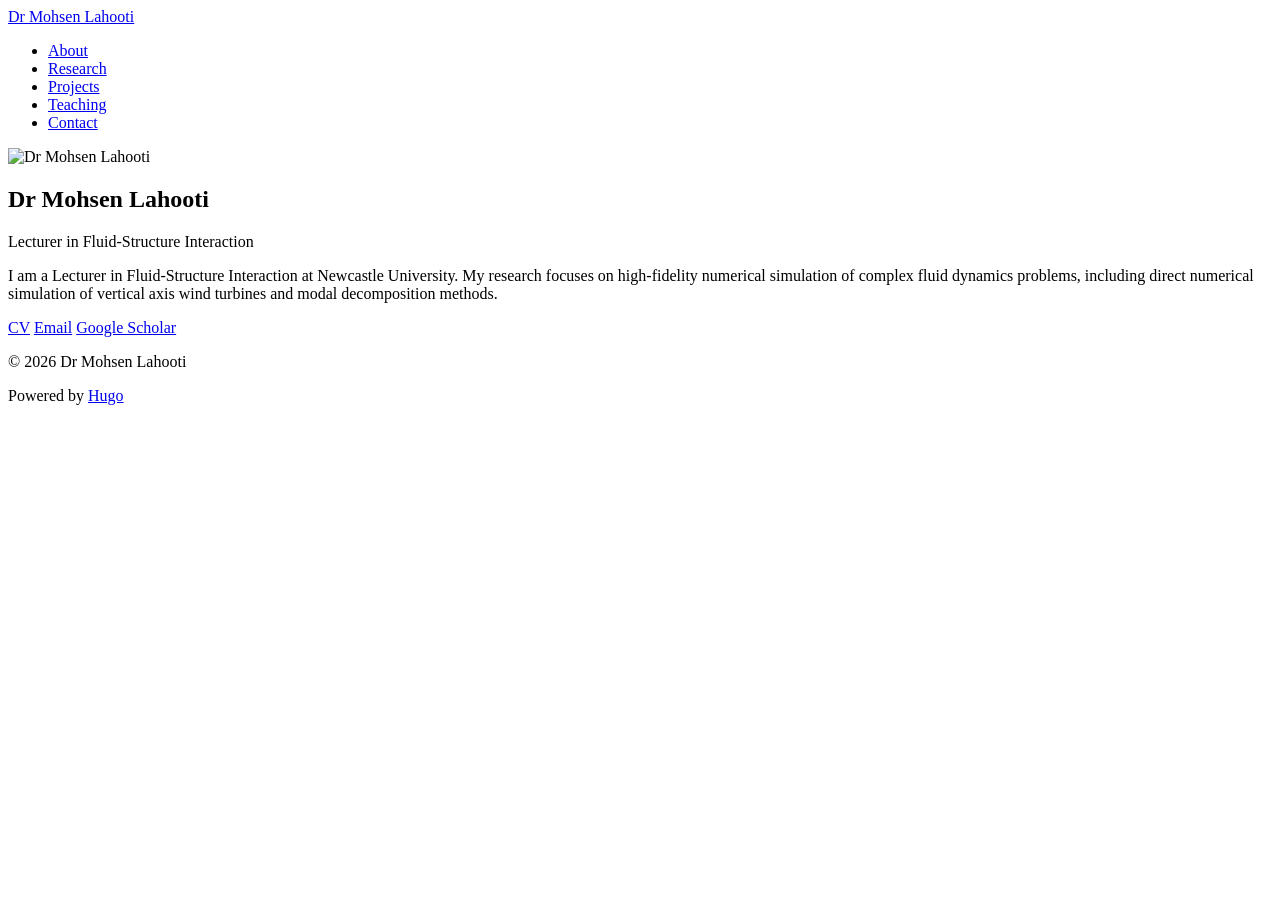
==== public/index.html @ bad83762 "add research, projects, teaching, contact pages with separate routing" ====
<!DOCTYPE html>
<html lang="en">
  <head>
	<meta name="generator" content="Hugo 0.161.1"><script src="/livereload.js?mindelay=10&amp;v=2&amp;port=1313&amp;path=livereload" data-no-instant defer></script>
    <meta charset="UTF-8">
<meta name="viewport" content="width=device-width, initial-scale=1.0">
<meta name="description" content="Lecturer in Fluid-Structure Interaction">
<title>Dr Mohsen Lahooti</title>
<link rel="stylesheet" href="/css/main.css">
<link rel="preconnect" href="https://fonts.googleapis.com">
<link href="https://fonts.googleapis.com/css2?family=Inter:wght@300;400;500;600&family=JetBrains+Mono:wght@400;500&display=swap" rel="stylesheet">

  </head>
  <body>
    <nav class="site-nav">
  <div class="nav-inner">
    <a href="/" class="nav-logo">Dr Mohsen Lahooti</a>
    <ul class="nav-links">
      <li><a href="/">About</a></li>
      <li><a href="/research/">Research</a></li>
      <li><a href="/projects/">Projects</a></li>
      <li><a href="/teaching/">Teaching</a></li>
      <li><a href="/contact/">Contact</a></li>
    </ul>
  </div>
</nav>

    <main>
      
<section id="about" class="section-about">
  <div class="container">
    <div class="about-grid">
      <div class="about-photo">
        <img src="/images/profile.jpg" alt="Dr Mohsen Lahooti">
      </div>
      <div class="about-text">
        <h1>Dr Mohsen Lahooti</h1>
        <p class="about-role">Lecturer in Fluid-Structure Interaction</p>
        <p>I am a Lecturer in Fluid-Structure Interaction at Newcastle University.
My research focuses on high-fidelity numerical simulation of complex
fluid dynamics problems, including direct numerical simulation of
vertical axis wind turbines and modal decomposition methods.</p>

        <div class="about-links">
          <a href="/cv.pdf" class="btn" target="_blank">CV</a>
          <a href="mailto:myeamil@" class="btn">Email</a>
          <a href="link%20to%20scholar" class="btn" target="_blank">Google Scholar</a>
        </div>
      </div>
    </div>
  </div>
</section>

    </main>
    <footer class="site-footer">
  <div class="footer-inner">
    <p>© 2026 Dr Mohsen Lahooti</p>
    <p class="footer-credit">Powered by <a href="https://gohugo.io" target="_blank">Hugo</a></p>
  </div>
</footer>

  </body>
</html>
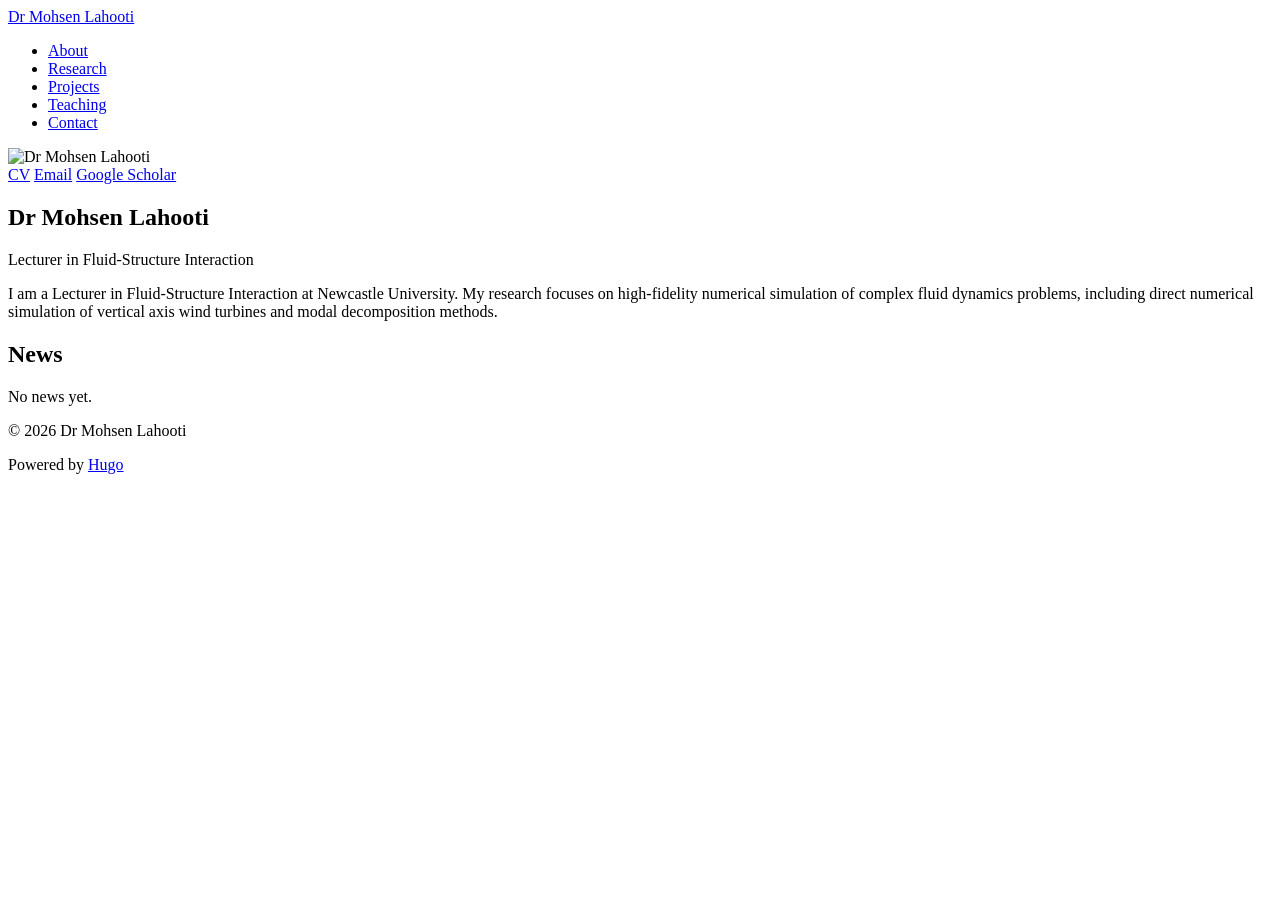
==== commit 252cadd1: "re-styling the landing page" ====
--- a/public/index.html
+++ b/public/index.html
@@ -27,26 +27,41 @@
 
     <main>
       
-<section id="about" class="section-about">
+<section class="section-about">
   <div class="container">
     <div class="about-grid">
-      <div class="about-photo">
-        <img src="/images/profile.jpg" alt="Dr Mohsen Lahooti">
+
+      
+      <div class="about-left">
+        <div class="about-photo">
+          <img src="/images/profile.jpg" alt="Dr Mohsen Lahooti">
+        </div>
+        <div class="about-left-links">
+          <a href="/cv.pdf" class="left-btn" target="_blank">CV</a>
+          <a href="mailto:myeamil@" class="left-btn">Email</a>
+          <a href="link%20to%20scholar" class="left-btn" target="_blank">Google Scholar</a>
+        </div>
       </div>
-      <div class="about-text">
-        <h1>Dr Mohsen Lahooti</h1>
-        <p class="about-role">Lecturer in Fluid-Structure Interaction</p>
-        <p>I am a Lecturer in Fluid-Structure Interaction at Newcastle University.
+
+      
+      <div class="about-right">
+        <div class="about-header">
+          <h1>Dr Mohsen Lahooti</h1>
+          <p class="about-role">Lecturer in Fluid-Structure Interaction</p>
+        </div>
+        <div class="about-body">
+          <p>I am a Lecturer in Fluid-Structure Interaction at Newcastle University.
 My research focuses on high-fidelity numerical simulation of complex
 fluid dynamics problems, including direct numerical simulation of
 vertical axis wind turbines and modal decomposition methods.</p>
 
-        <div class="about-links">
-          <a href="/cv.pdf" class="btn" target="_blank">CV</a>
-          <a href="mailto:myeamil@" class="btn">Email</a>
-          <a href="link%20to%20scholar" class="btn" target="_blank">Google Scholar</a>
+        </div>
+        <div class="about-news">
+          <h2 class="news-heading">News</h2>
+          <p class="section-placeholder">No news yet.</p>
         </div>
       </div>
+
     </div>
   </div>
 </section>
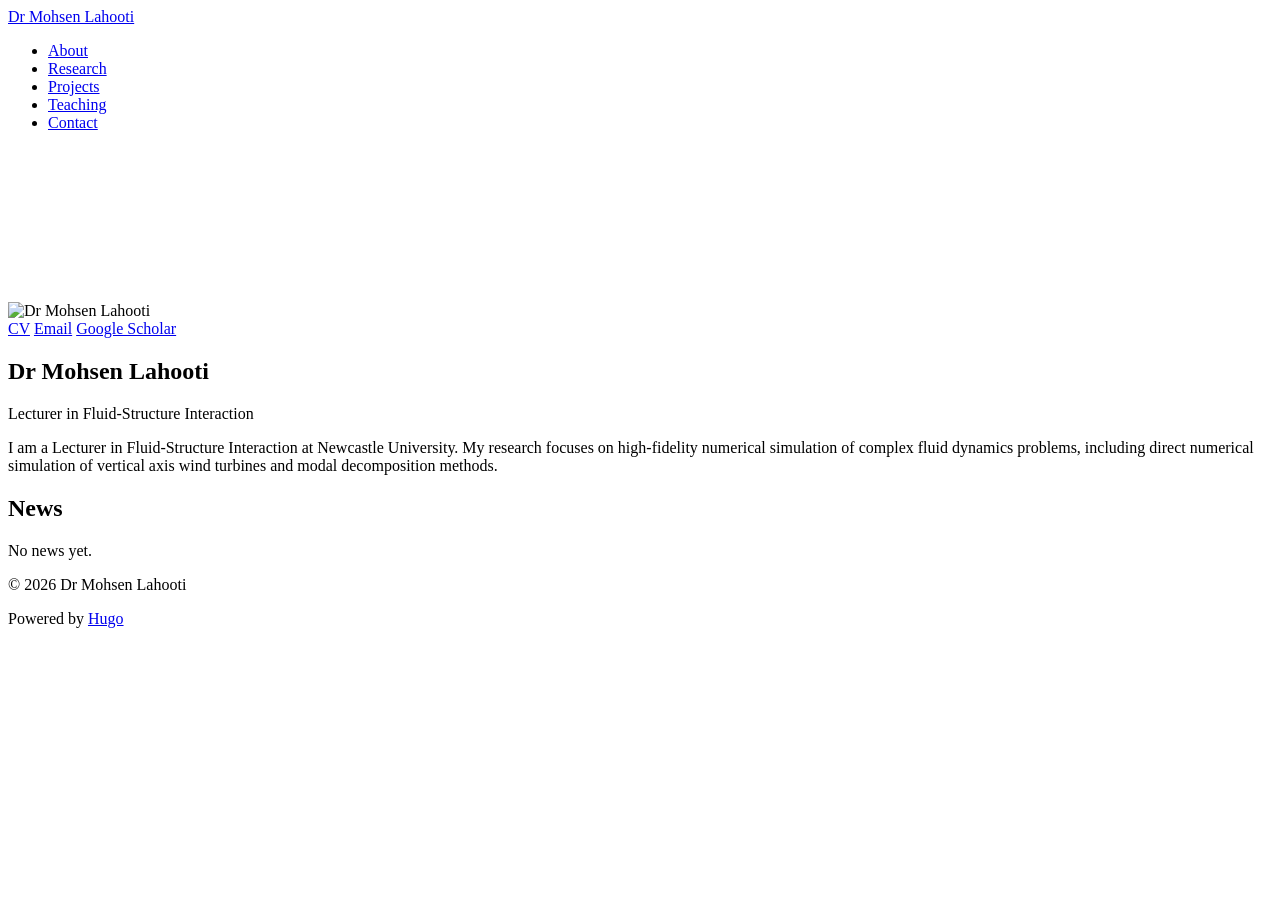
==== commit 13ebe11c: "few fixes for the hero" ====
--- a/public/index.html
+++ b/public/index.html
@@ -27,6 +27,15 @@
 
     <main>
       
+
+
+<div class="hero-strip">
+  <video autoplay loop muted playsinline class="hero-media">
+    <source src="/video/hero.mp4" type="video/mp4">
+  </video>
+  
+</div>
+
 <section class="section-about">
   <div class="container">
     <div class="about-grid">
@@ -40,6 +49,12 @@
           <a href="/cv.pdf" class="left-btn" target="_blank">CV</a>
           <a href="mailto:myeamil@" class="left-btn">Email</a>
           <a href="link%20to%20scholar" class="left-btn" target="_blank">Google Scholar</a>
+          
+          
+          
+          
+          
+          
         </div>
       </div>
 
